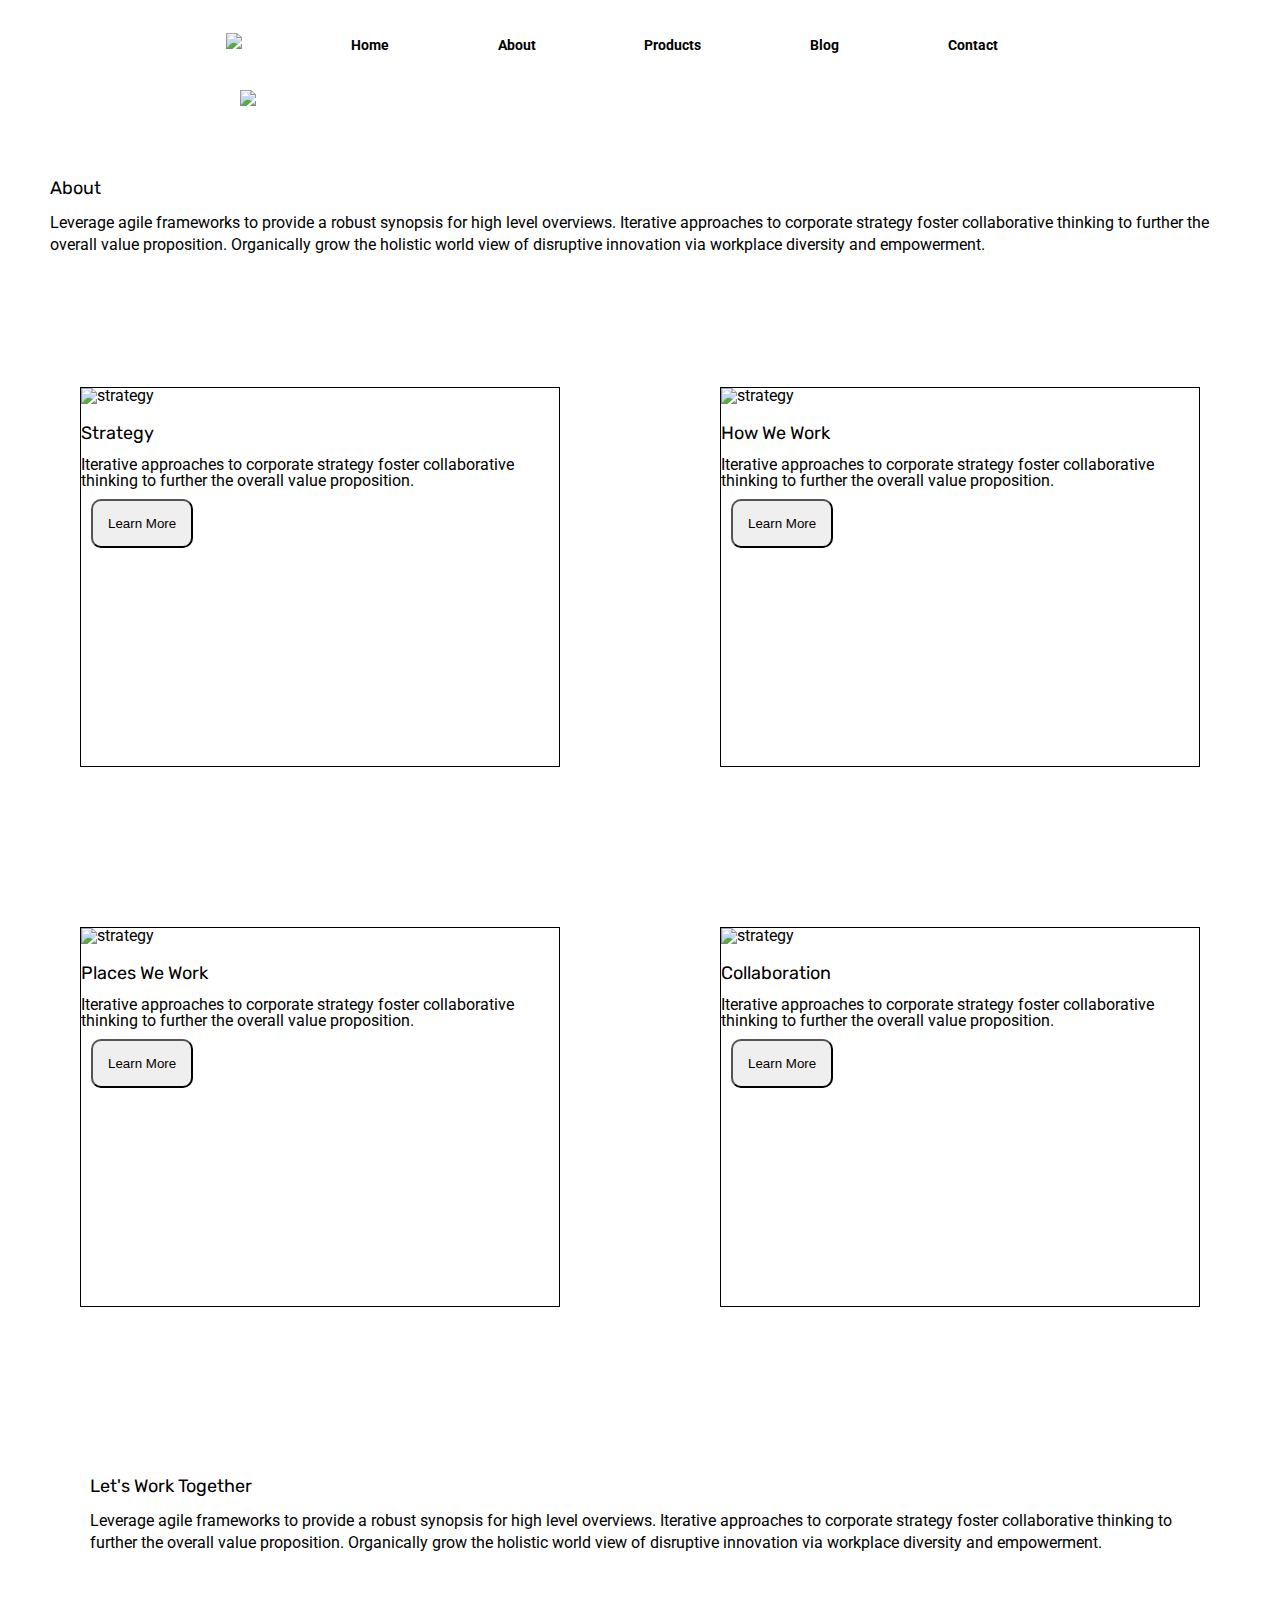
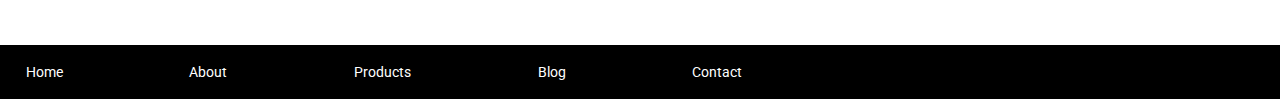
==== about.html @ a96c8c14 "Just finished the about page" ====
<!doctype html>

<html lang="en">

<head>
    <meta charset="utf-8">

    <title>Sprint Challenge - About</title>

    <link href="https://fonts.googleapis.com/css?family=Roboto|Rubik" rel="stylesheet">
    <link rel="stylesheet" href="css/index.css">

</head>

<body>
    <header>
        <nav>
            <h1><img src="C:\Users\Sarika Ramcharran\Desktop\School\web-Sprint-Challenge-User-Interface-and-Git\img\lambda-black.png" /></h1>
            <a href="index.html">Home</a>
            <a href="about.html">About</a>
            <a href="#">Products</a>
            <a href="#">Blog</a>
            <a href="#">Contact</a>

    </header>
    <div class="container about-page">
        <img src="C:\Users\Sarika Ramcharran\Desktop\School\web-Sprint-Challenge-User-Interface-and-Git\img\jumbo-about.png" />
    </div>
    <section class="first-section">
        <h3 class="info">About</h3>
        <p>Leverage agile frameworks to provide a robust synopsis for high level overviews. Iterative approaches to corporate strategy foster collaborative thinking to further the overall value proposition. Organically grow the holistic world view of disruptive
            innovation via workplace diversity and empowerment.</p>

    </section>

    <div class="flex-items">
        <div>
            <img src="img/about-plan.png" alt="strategy">
            <h3>Strategy</h3> Iterative approaches to corporate strategy foster collaborative thinking to further the overall value proposition. <br><button>Learn More</button>
        </div>

        <div> <img src="img/about-working.png" alt="strategy">

            <h3>How We Work</h3> Iterative approaches to corporate strategy foster collaborative thinking to further the overall value proposition. <br><button>Learn More</button>
        </div>


        <div><img src="img/about-office.png" alt="strategy">
            <h3>Places We Work</h3> Iterative approaches to corporate strategy foster collaborative thinking to further the overall value proposition. <br><button>Learn More</button>
        </div>

        <div><img src="img/about-meeting.png" alt="strategy">
            <h3>Collaboration</h3> Iterative approaches to corporate strategy foster collaborative thinking to further the overall value proposition. <br><button>Learn More</button> </div>

    </div>

    <section class="last-section">
        <h4>Let's Work Together</h4>
        <p>Leverage agile frameworks to provide a robust synopsis for high level overviews. Iterative approaches to corporate strategy foster collaborative thinking to further the overall value proposition. Organically grow the holistic world view of disruptive
            innovation via workplace diversity and empowerment.</p>
    </section>
    <footer class="footer-elements">
        <nav>
            <a href="index.html">Home</a>
            <a href="about.html">About</a>
            <a href="#">Products</a>
            <a href="#">Blog</a>
            <a href="#">Contact</a>
        </nav>
    </footer>

    <!-- container -->
</body>

</html>
---- css/index.css ----
/* http://meyerweb.com/eric/tools/css/reset/ 
   v2.0 | 20110126
   License: none (public domain)
*/

html,
body,
div,
span,
applet,
object,
iframe,
h1,
h2,
h3,
h4,
h5,
h6,
p,
blockquote,
pre,
a,
abbr,
acronym,
address,
big,
cite,
code,
del,
dfn,
em,
img,
ins,
kbd,
q,
s,
samp,
small,
strike,
strong,
sub,
sup,
tt,
var,
b,
u,
i,
center,
dl,
dt,
dd,
ol,
ul,
li,
fieldset,
form,
label,
legend,
table,
caption,
tbody,
tfoot,
thead,
tr,
th,
td,
article,
aside,
canvas,
details,
embed,
figure,
figcaption,
footer,
header,
hgroup,
menu,
nav,
output,
ruby,
section,
summary,
time,
mark,
audio,
video {
    margin: 0;
    padding: 0;
    border: 0;
    font-size: 100%;
    font: inherit;
    vertical-align: baseline;
}


/* HTML5 display-role reset for older browsers */

article,
aside,
details,
figcaption,
figure,
footer,
header,
hgroup,
menu,
nav,
section {
    display: block;
}

body {
    line-height: 1;
}

ol,
ul {
    list-style: none;
}

blockquote,
q {
    quotes: none;
}

blockquote:before,
blockquote:after,
q:before,
q:after {
    content: '';
    content: none;
}

table {
    border-collapse: collapse;
    border-spacing: 0;
}

* {
    box-sizing: border-box;
}

html,
body {
    height: 100%;
    font-family: 'Roboto', sans-serif;
}

h1,
h2,
h3,
h4,
h5 {
    font-size: 18px;
    margin-bottom: 15px;
    font-family: 'Rubik', sans-serif;
}

p {
    line-height: 1.4;
}

.container {
    width: 800px;
    margin: 0 auto;
}

.top-content {
    display: flex;
    flex-wrap: wrap;
    justify-content: space-evenly;
    margin-bottom: 20px;
    border-bottom: 1px dashed black;
}

.top-content .text-container {
    width: 48%;
    padding: 0 1%;
    padding-bottom: 20px;
}

.middle-content {
    margin-bottom: 20px;
    border-bottom: 1px dashed black;
}

.middle-content h2 {
    padding: 0 2%;
    margin-bottom: 0;
}

.middle-content .boxes {
    display: flex;
    flex-wrap: wrap;
    justify-content: space-evenly;
}

.middle-content .boxes .box {
    width: 12.5%;
    height: 100px;
    background: black;
    margin: 20px 2.5%;
    color: white;
    display: flex;
    align-items: center;
    justify-content: center;
}

.bottom-content {
    display: flex;
    margin: 0 2% 20px;
    justify-content: space-around;
}

.bottom-content .text-container {
    padding-right: 4%;
}

.bottom-content .text-container:last-child {
    padding-right: 0;
}

footer {
    width: 100%;
    background: black;
}

footer nav {
    width: 60%;
    display: flex;
    justify-content: space-between;
    align-items: center;
    padding: 20px 2%;
    font-size: 14px;
}

footer nav a {
    color: white;
    text-decoration: none;
}

footer {
    background-color: black;
}

header nav {
    width: 80%;
    display: flex;
    justify-content: space-between;
    align-items: center;
    padding: 20px 2%;
    font-size: 14px;
}

header nav a {
    color: black;
    text-decoration: none;
    font-weight: bold;
}

h1 {
    padding-left: 200px;
    font-weight: bold;
    font-size: 35px;
}

.image-container img {
    padding-left: 230px;
    padding-bottom: 30px;
}

.first-section {
    padding: 20px;
    margin: 30px;
}

.flex-items {
    display: flex;
    align-items: center;
    flex-wrap: wrap;
    justify-content: center;
}

.flex-items div {
    flex-grow: 1.5;
    height: 380px;
    width: 380px;
    margin: 80px;
    border: 1px solid black;
}

.flex-items img {
    width: 100%;
    height: 100%;
}

button {
    padding: 15px;
    border-radius: 10px;
    border-color: black;
    margin: 10px;
}

.last-section {
    padding: 40px;
    margin: 50px;
}

h3 {
    padding-top: 20px;
}
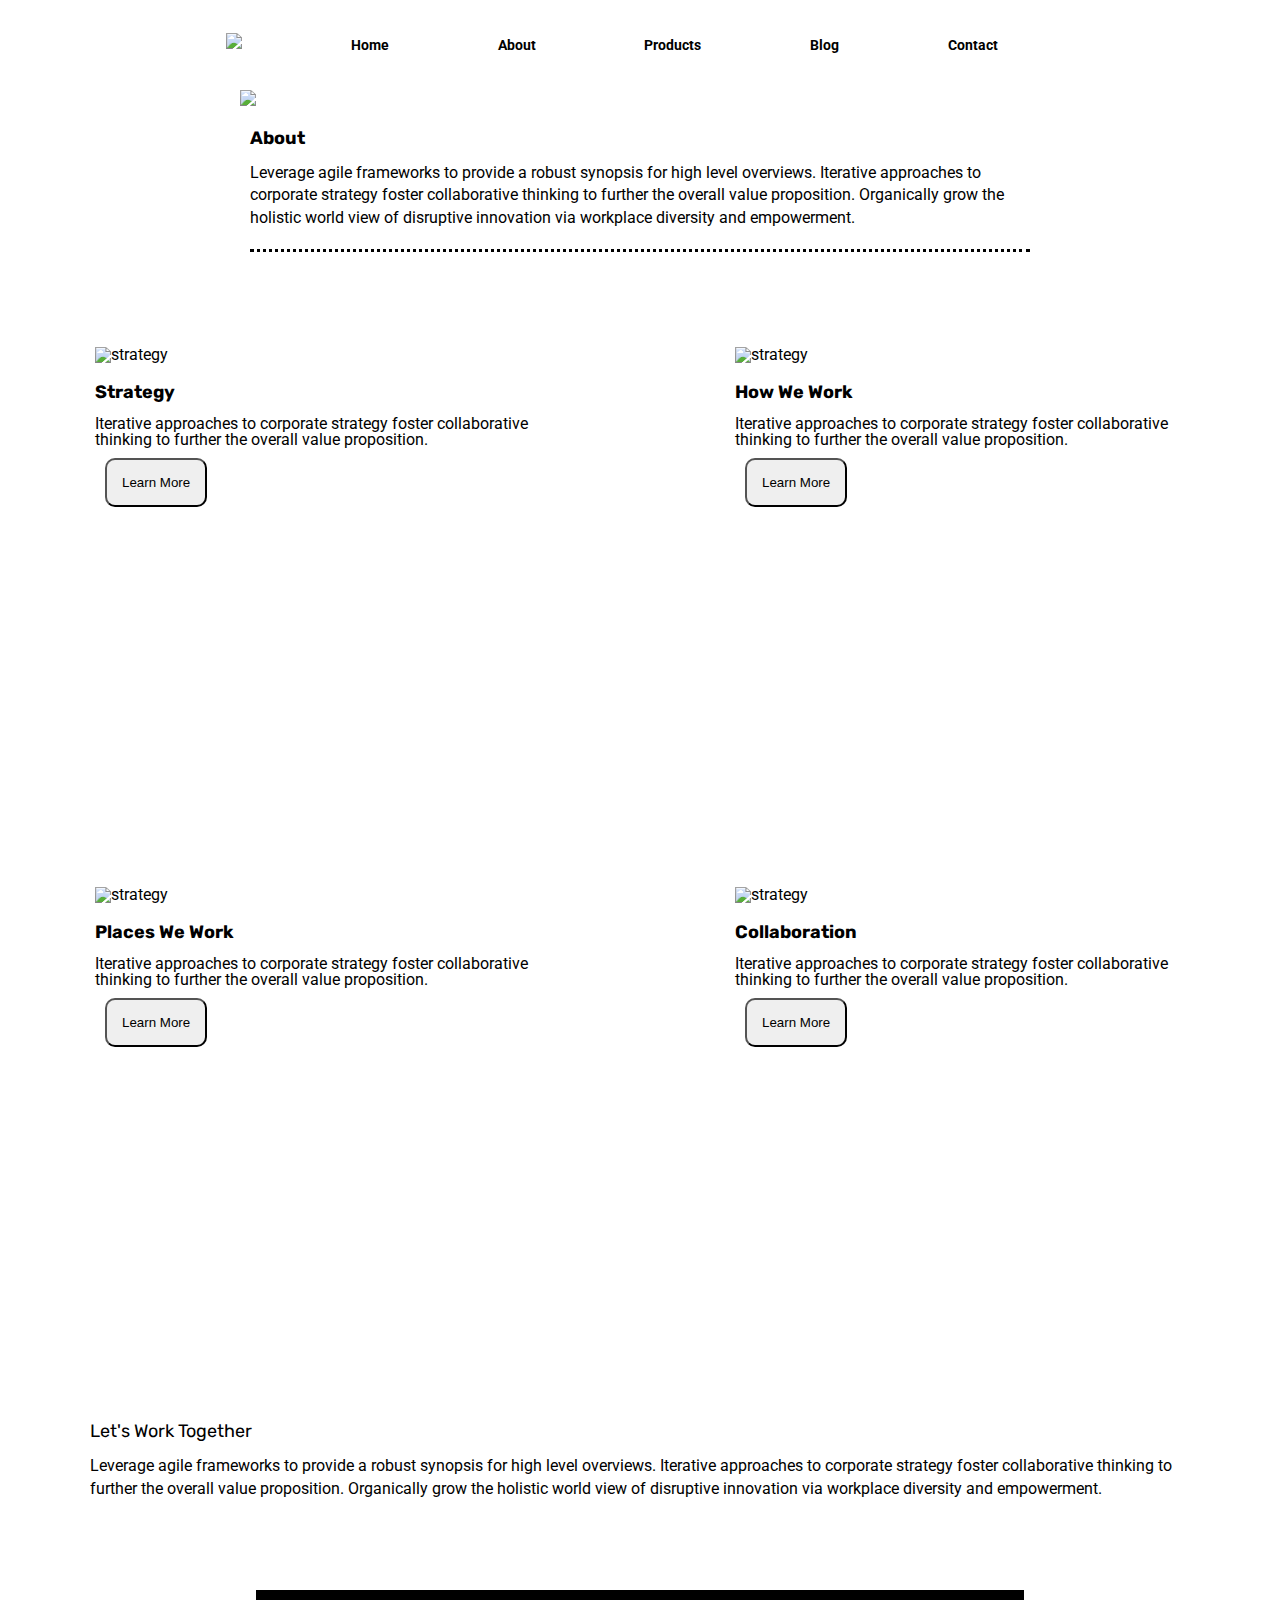
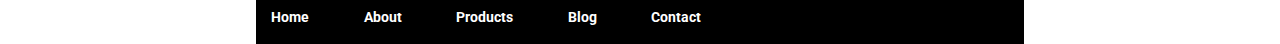
==== commit 7ab1c3e4: "centered the about p got the footer nav bar centered in the about tab" ====
--- a/about.html
+++ b/about.html
@@ -13,7 +13,7 @@
 </head>
 
 <body>
-    <header>
+    <header class="header-items">
         <nav>
             <h1><img src="C:\Users\Sarika Ramcharran\Desktop\School\web-Sprint-Challenge-User-Interface-and-Git\img\lambda-black.png" /></h1>
             <a href="index.html">Home</a>
@@ -30,6 +30,7 @@
         <h3 class="info">About</h3>
         <p>Leverage agile frameworks to provide a robust synopsis for high level overviews. Iterative approaches to corporate strategy foster collaborative thinking to further the overall value proposition. Organically grow the holistic world view of disruptive
             innovation via workplace diversity and empowerment.</p>
+        <div class="border-line"></div>
 
     </section>
 
@@ -37,7 +38,9 @@
         <div>
             <img src="img/about-plan.png" alt="strategy">
             <h3>Strategy</h3> Iterative approaches to corporate strategy foster collaborative thinking to further the overall value proposition. <br><button>Learn More</button>
+
         </div>
+
 
         <div> <img src="img/about-working.png" alt="strategy">
 
@@ -59,7 +62,7 @@
         <p>Leverage agile frameworks to provide a robust synopsis for high level overviews. Iterative approaches to corporate strategy foster collaborative thinking to further the overall value proposition. Organically grow the holistic world view of disruptive
             innovation via workplace diversity and empowerment.</p>
     </section>
-    <footer class="footer-elements">
+    <footer class="about-footer">
         <nav>
             <a href="index.html">Home</a>
             <a href="about.html">About</a>
--- a/css/index.css
+++ b/css/index.css
@@ -221,7 +221,7 @@
 }
 
 footer {
-    width: 100%;
+    /* width: 100%; */
     background: black;
 }
 
@@ -232,11 +232,13 @@
     align-items: center;
     padding: 20px 2%;
     font-size: 14px;
+    text-align: center;
 }
 
 footer nav a {
     color: white;
     text-decoration: none;
+    font-weight: bold;
 }
 
 footer {
@@ -270,8 +272,9 @@
 }
 
 .first-section {
-    padding: 20px;
-    margin: 30px;
+    padding-left: 250px;
+    padding-right: 250px;
+    /* margin: 30px; */
 }
 
 .flex-items {
@@ -286,7 +289,8 @@
     height: 380px;
     width: 380px;
     margin: 80px;
-    border: 1px solid black;
+    /* border: 1px solid black; */
+    padding: 15px;
 }
 
 .flex-items img {
@@ -308,4 +312,26 @@
 
 h3 {
     padding-top: 20px;
+    font-weight: bold;
+}
+
+.border-line {
+    padding: 10px;
+    border-bottom: dotted;
+}
+
+.about-footer {
+    width: 60%;
+    display: flex;
+    justify-content: space-between;
+    align-items: center;
+    /* padding: 20px 2%; */
+    font-size: 14px;
+    text-align: center;
+    /* padding-left: 60px; */
+    margin: 0 auto;
+}
+
+.about-footer a {
+    font-weight: bold;
 }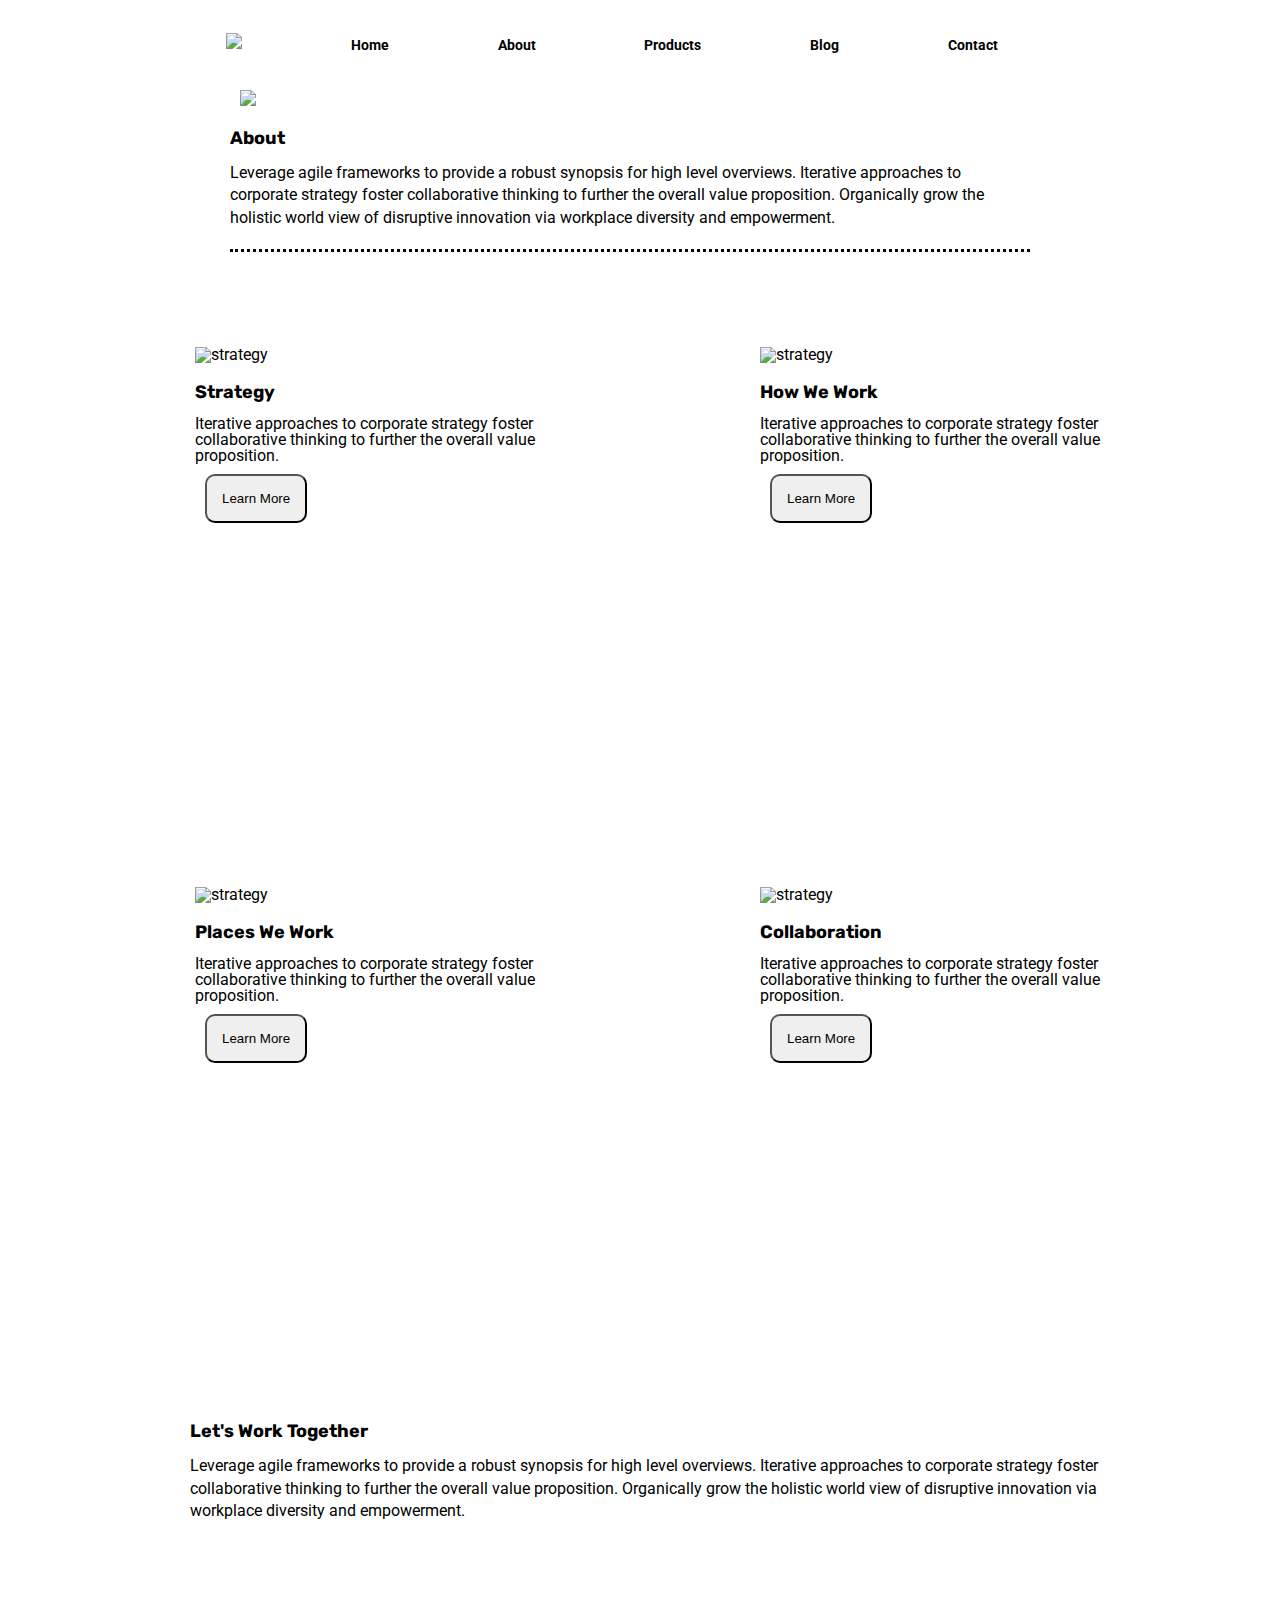
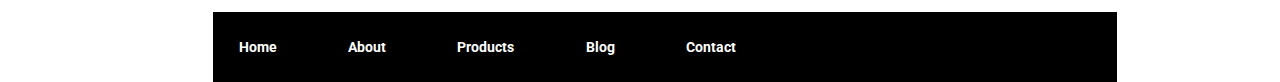
==== commit b703b329: "made my final changes" ====
--- a/about.html
+++ b/about.html
@@ -32,45 +32,49 @@
             innovation via workplace diversity and empowerment.</p>
         <div class="border-line"></div>
 
+
     </section>
+    <section class="main-section">
 
-    <div class="flex-items">
-        <div>
-            <img src="img/about-plan.png" alt="strategy">
-            <h3>Strategy</h3> Iterative approaches to corporate strategy foster collaborative thinking to further the overall value proposition. <br><button>Learn More</button>
+        <div class="flex-items">
+            <div>
+                <img src="img/about-plan.png" alt="strategy">
+                <h3>Strategy</h3> Iterative approaches to corporate strategy foster collaborative thinking to further the overall value proposition. <br><button>Learn More</button>
+
+            </div>
+
+
+            <div> <img src="img/about-working.png" alt="strategy">
+
+                <h3>How We Work</h3> Iterative approaches to corporate strategy foster collaborative thinking to further the overall value proposition. <br><button>Learn More</button>
+
+            </div>
+
+
+            <div><img src="img/about-office.png" alt="strategy">
+                <h3>Places We Work</h3> Iterative approaches to corporate strategy foster collaborative thinking to further the overall value proposition. <br><button>Learn More</button>
+            </div>
+
+            <div><img src="img/about-meeting.png" alt="strategy">
+                <h3>Collaboration</h3> Iterative approaches to corporate strategy foster collaborative thinking to further the overall value proposition. <br><button>Learn More</button> </div>
 
         </div>
 
-
-        <div> <img src="img/about-working.png" alt="strategy">
-
-            <h3>How We Work</h3> Iterative approaches to corporate strategy foster collaborative thinking to further the overall value proposition. <br><button>Learn More</button>
-        </div>
-
-
-        <div><img src="img/about-office.png" alt="strategy">
-            <h3>Places We Work</h3> Iterative approaches to corporate strategy foster collaborative thinking to further the overall value proposition. <br><button>Learn More</button>
-        </div>
-
-        <div><img src="img/about-meeting.png" alt="strategy">
-            <h3>Collaboration</h3> Iterative approaches to corporate strategy foster collaborative thinking to further the overall value proposition. <br><button>Learn More</button> </div>
-
-    </div>
-
-    <section class="last-section">
-        <h4>Let's Work Together</h4>
-        <p>Leverage agile frameworks to provide a robust synopsis for high level overviews. Iterative approaches to corporate strategy foster collaborative thinking to further the overall value proposition. Organically grow the holistic world view of disruptive
-            innovation via workplace diversity and empowerment.</p>
+        <section class="last-section">
+            <h4>Let's Work Together</h4>
+            <p>Leverage agile frameworks to provide a robust synopsis for high level overviews. Iterative approaches to corporate strategy foster collaborative thinking to further the overall value proposition. Organically grow the holistic world view of
+                disruptive innovation via workplace diversity and empowerment.</p>
+        </section>
+        <footer class="about-footer">
+            <nav>
+                <a href="index.html">Home</a>
+                <a href="about.html">About</a>
+                <a href="#">Products</a>
+                <a href="#">Blog</a>
+                <a href="#">Contact</a>
+            </nav>
+        </footer>
     </section>
-    <footer class="about-footer">
-        <nav>
-            <a href="index.html">Home</a>
-            <a href="about.html">About</a>
-            <a href="#">Products</a>
-            <a href="#">Blog</a>
-            <a href="#">Contact</a>
-        </nav>
-    </footer>
 
     <!-- container -->
 </body>
--- a/css/index.css
+++ b/css/index.css
@@ -272,7 +272,7 @@
 }
 
 .first-section {
-    padding-left: 250px;
+    padding-left: 230px;
     padding-right: 250px;
     /* margin: 30px; */
 }
@@ -281,15 +281,14 @@
     display: flex;
     align-items: center;
     flex-wrap: wrap;
-    justify-content: center;
+    justify-content: space-evenly;
 }
 
 .flex-items div {
-    flex-grow: 1.5;
+    flex-grow: 1;
     height: 380px;
     width: 380px;
     margin: 80px;
-    /* border: 1px solid black; */
     padding: 15px;
 }
 
@@ -321,7 +320,8 @@
 }
 
 .about-footer {
-    width: 60%;
+    padding: 8px;
+    width: 80%;
     display: flex;
     justify-content: space-between;
     align-items: center;
@@ -334,4 +334,13 @@
 
 .about-footer a {
     font-weight: bold;
+}
+
+h4 {
+    font-weight: bold;
+}
+
+.main-section {
+    padding-left: 100px;
+    padding-right: 50px;
 }